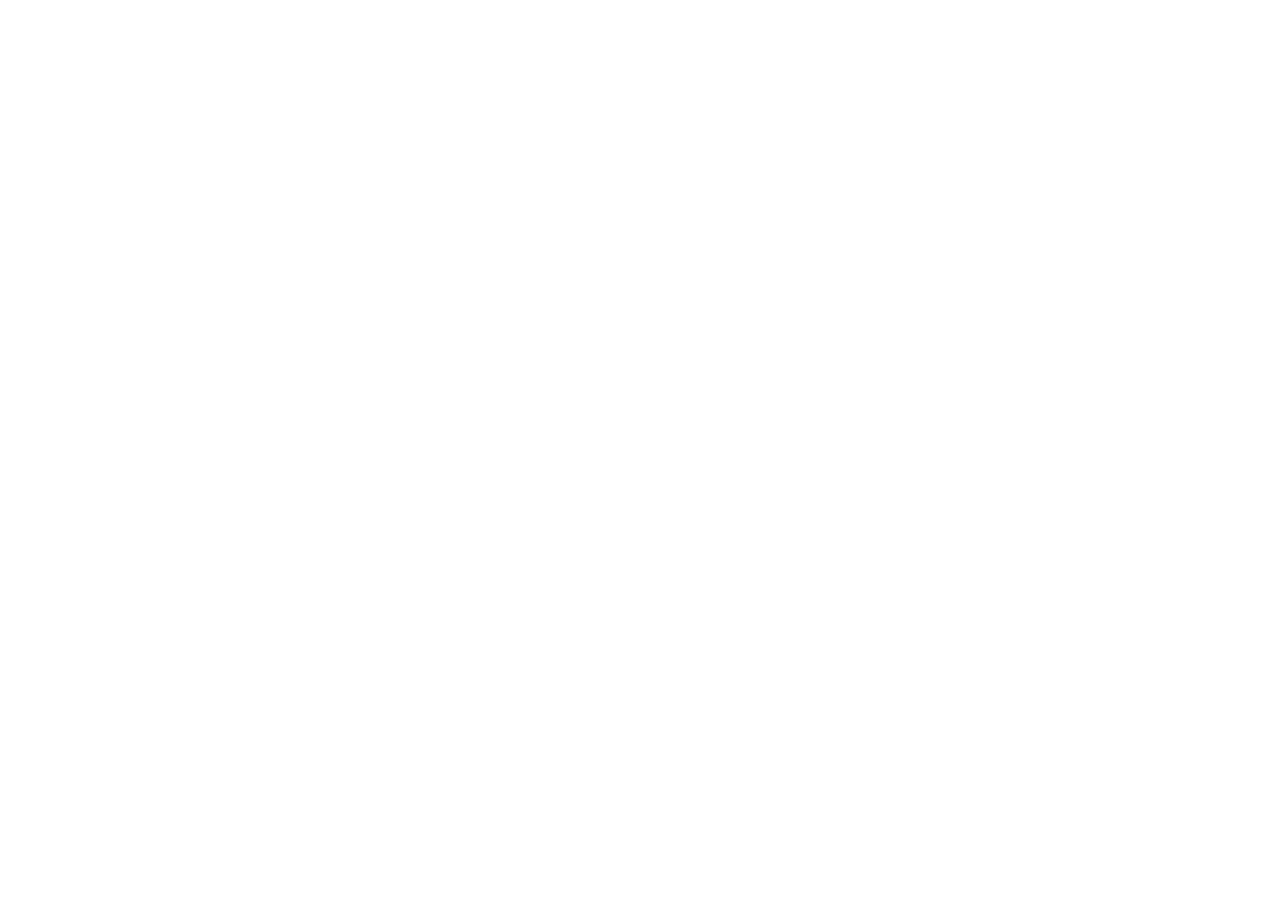
==== index.html @ dabe5989 "add css" ====
<!DOCTYPE html>
<html>
  <head>
    <meta charset="UTF-8">
    <title>title</title>
  <link rel="stylesheet" href="stylesheet.css" type="text/css">
  </head>
  <body>
  <div class= ></div>
  </body>
</html>
---- stylesheet.css ----
body { 
    background: url(https://hannacreates.files.wordpress.com/2015/03/invite-template.jpg);
    background-size: cover;
    background-repeat: no-repeat;
}
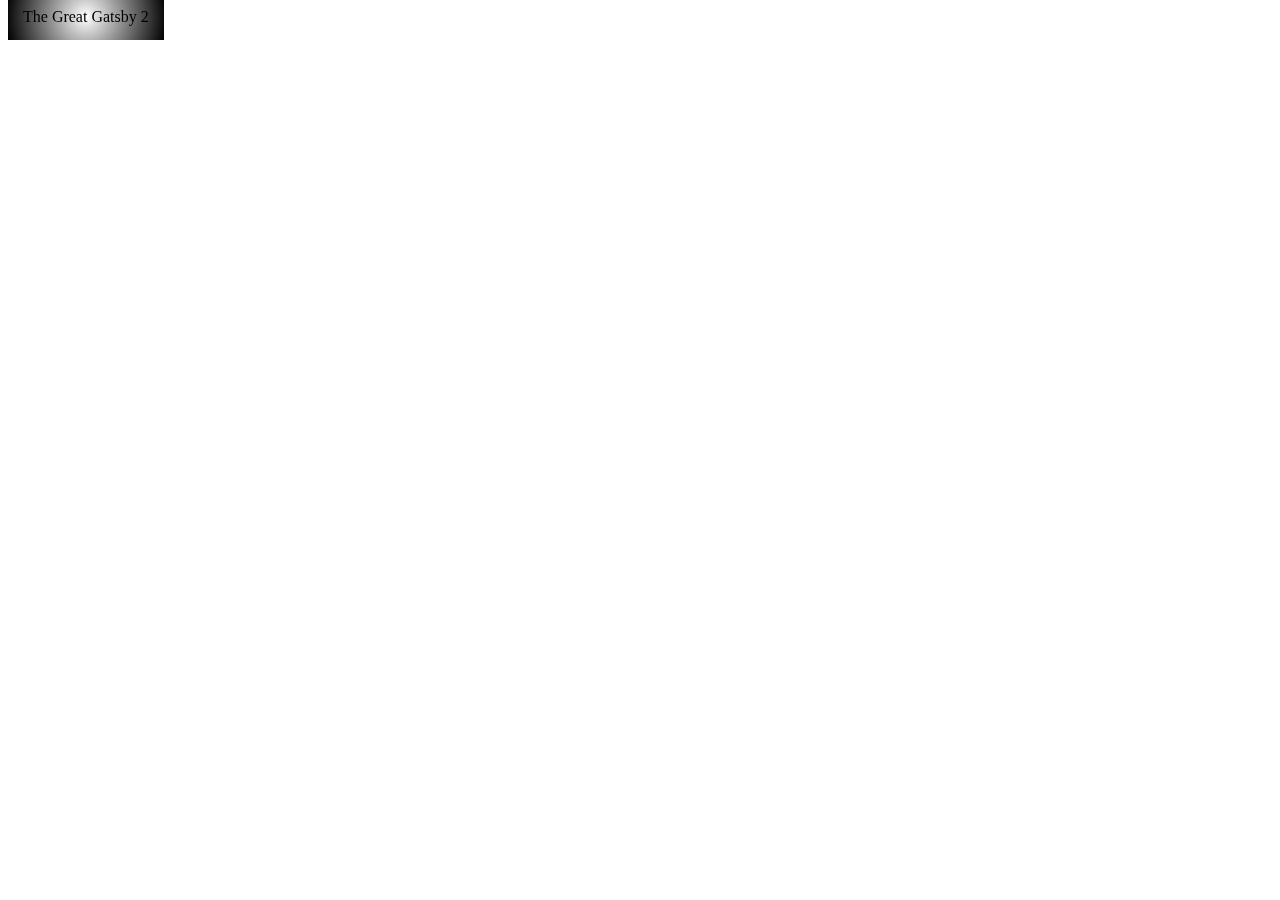
==== commit e3d0db4a: "opacity and title" ====
--- a/index.html
+++ b/index.html
@@ -6,6 +6,7 @@
   <link rel="stylesheet" href="stylesheet.css" type="text/css">
   </head>
   <body>
-  <div class= ></div>
+  <div id= "background" ></div>
+  <span id= "title"> The Great Gatsby 2</span>
   </body>
 </html>--- a/stylesheet.css
+++ b/stylesheet.css
@@ -1,5 +1,21 @@
-body { 
-    background: url(https://hannacreates.files.wordpress.com/2015/03/invite-template.jpg);
-    background-size: cover;
+#background {
+    position: fixed;
+    z-index:-1;
+    top: 0;
+    left:0;
+    width:100%;
+    height:100%;
+    background-image: url(https://hannacreates.files.wordpress.com/2015/03/invite-template.jpg);
     background-repeat: no-repeat;
+    background-attachment: fixed;
+    background-size:100%;
+    opacity: 0.4;
+    
+}
+
+#title {
+   background:white;
+   background:radial-gradient(circle,white,gray,black);
+   text-align:center;
+   padding: 15px;
 }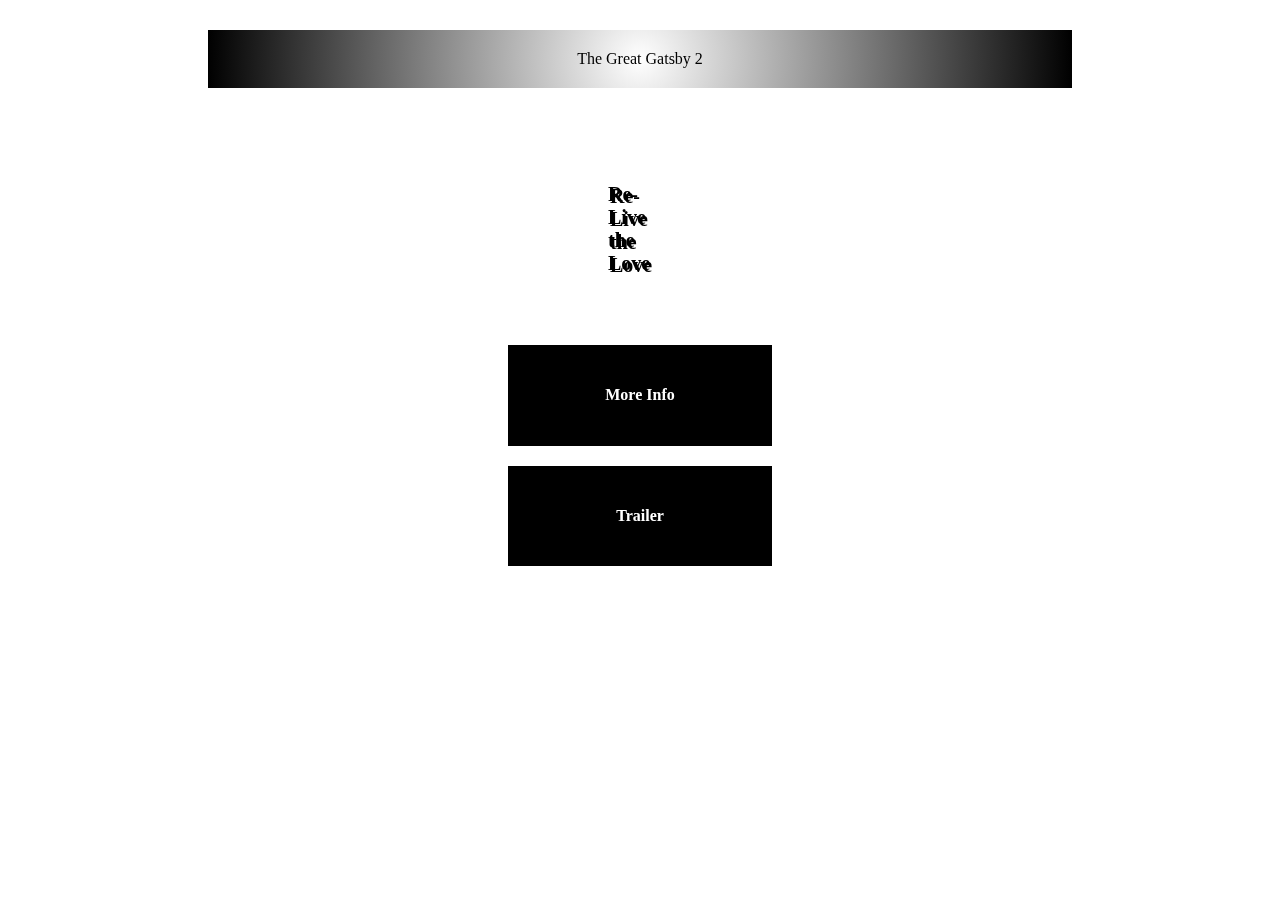
==== commit e47fc719: "finish product" ====
--- a/index.html
+++ b/index.html
@@ -7,6 +7,17 @@
   </head>
   <body>
   <div id= "background" ></div>
-  <span id= "title"> The Great Gatsby 2</span>
+  <div id= "title"> The Great Gatsby 2</div>
+  <h3>Re-Live the Love</h3>
+  
+  <div class= "info">
+    <h4>More Info</h4>
+    
+  </div>
+  
+  <div class= "info2">
+    <h4>Trailer</h4>
+  </div>
+ 
   </body>
 </html>--- a/stylesheet.css
+++ b/stylesheet.css
@@ -17,5 +17,52 @@
    background:white;
    background:radial-gradient(circle,white,gray,black);
    text-align:center;
-   padding: 15px;
+   padding: 20px 60px;
+   margin: 30px 200px;
+}
+h3 {
+    text-shadow: 2px 2px;
+    padding:20px 0px;
+    margin: 75px 600px 0px ;
+    font-size: 20px;
+    animation: subtitle 2s linear 1s 1 normal;
+    
+}
+
+@keyframes subtitle {
+  
+    from {color: white;}
+     to {color: black;}
+}  
+
+
+h4 {
+    color: white;
+}
+
+.info {
+    background-color: black;
+    margin: 50px 500px 20px ;
+    padding: 20px 40px;
+    display: block;
+    text-align: center;
+    transition: all .2s ease-in-out;
+  
+}
+.info:hover {
+    transform: scale(2,2);
+}
+
+.info2 {
+    background-color: black;
+    margin:  0px 500px;
+    padding: 20px 40px;
+    display: block;
+    text-align: center;
+    transition: all .2s ease-in-out;
+    
+}
+
+.info2:hover {
+    transform: scale(2,2);
 }